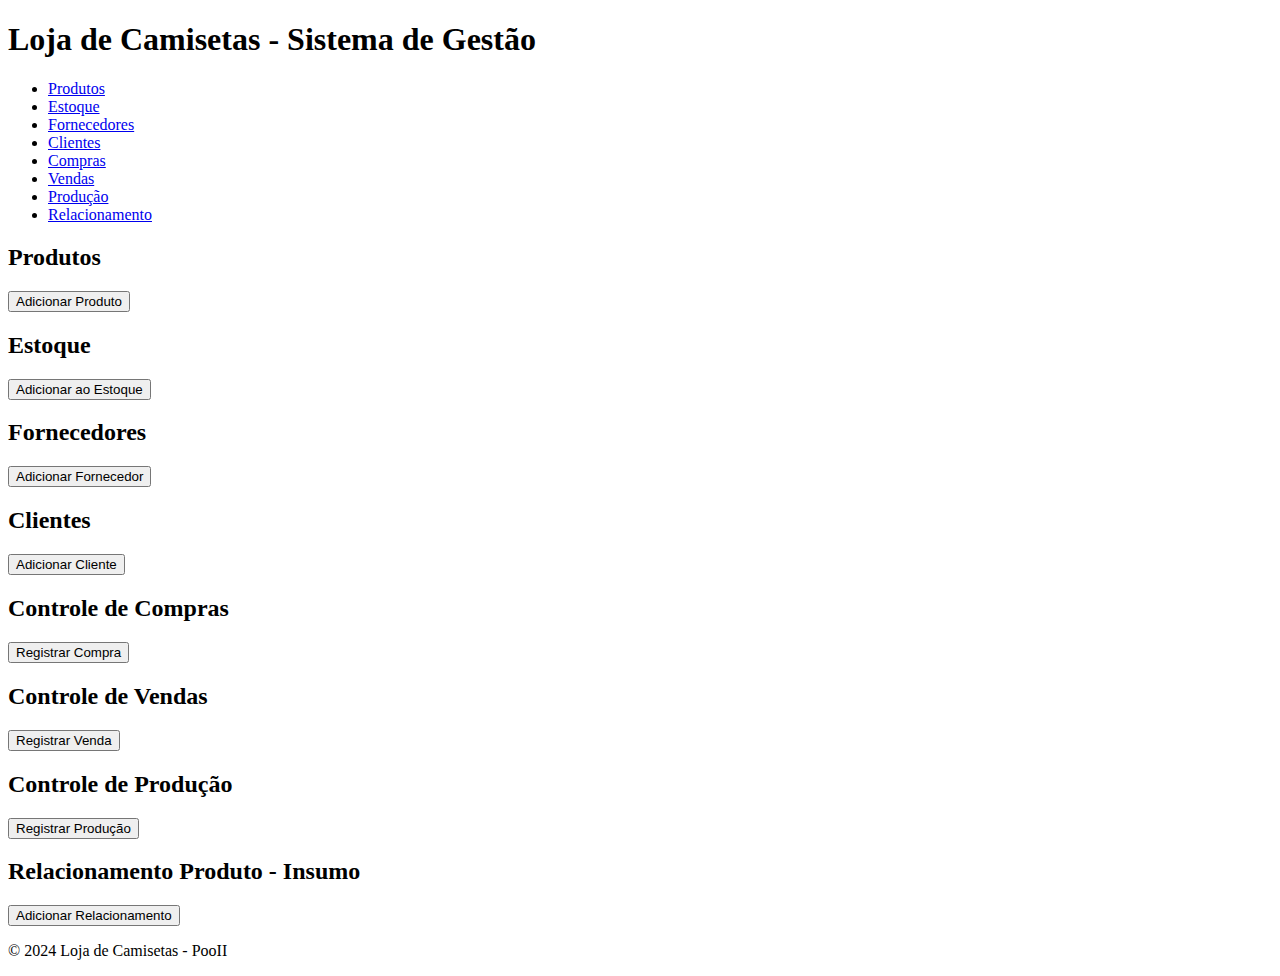
==== src/frontend/html/index.html @ 1a68882f "Adicionando a estrutura frontend" ====
<!DOCTYPE html>
<html lang="pt-BR">

<head>
    <meta charset="UTF-8">
    <meta name="viewport" content="width=device-width, initial-scale=1.0">
    <title>Loja de Camisetas - PooII</title>
    <link rel="stylesheet" href="style.css">
</head>

<body>

    <header>
        <div class="container">
            <h1>Loja de Camisetas - Sistema de Gestão</h1>
            <nav>
                <ul>
                    <li><a href="#produtos">Produtos</a></li>
                    <li><a href="#estoque">Estoque</a></li>
                    <li><a href="#fornecedores">Fornecedores</a></li>
                    <li><a href="#clientes">Clientes</a></li>
                    <li><a href="#compras">Compras</a></li>
                    <li><a href="#vendas">Vendas</a></li>
                    <li><a href="#producao">Produção</a></li>
                    <li><a href="#relacao">Relacionamento</a></li>
                </ul>
            </nav>
        </div>
    </header>

    <main>
        <!-- Produtos -->
        <section id="produtos" class="section">
            <h2>Produtos</h2>
            <button onclick="adicionarProduto()">Adicionar Produto</button>
            <div id="produtos-lista"></div>
        </section>

        <!-- Estoque -->
        <section id="estoque" class="section">
            <h2>Estoque</h2>
            <button onclick="adicionarEstoque()">Adicionar ao Estoque</button>
            <div id="estoque-lista"></div>
        </section>

        <!-- Fornecedores -->
        <section id="fornecedores" class="section">
            <h2>Fornecedores</h2>
            <button onclick="adicionarFornecedor()">Adicionar Fornecedor</button>
            <div id="fornecedores-lista"></div>
        </section>

        <!-- Clientes -->
        <section id="clientes" class="section">
            <h2>Clientes</h2>
            <button onclick="adicionarCliente()">Adicionar Cliente</button>
            <div id="clientes-lista"></div>
        </section>

        <!-- Compras -->
        <section id="compras" class="section">
            <h2>Controle de Compras</h2>
            <button onclick="adicionarCompra()">Registrar Compra</button>
            <div id="compras-lista"></div>
        </section>

        <!-- Vendas -->
        <section id="vendas" class="section">
            <h2>Controle de Vendas</h2>
            <button onclick="adicionarVenda()">Registrar Venda</button>
            <div id="vendas-lista"></div>
        </section>

        <!-- Produção -->
        <section id="producao" class="section">
            <h2>Controle de Produção</h2>
            <button onclick="adicionarProducao()">Registrar Produção</button>
            <div id="producao-lista"></div>
        </section>

        <!-- Relacionamento Produto - Insumo -->
        <section id="relacao" class="section">
            <h2>Relacionamento Produto - Insumo</h2>
            <button onclick="adicionarRelacaoProdutoInsumo()">Adicionar Relacionamento</button>
            <div id="relacao-produto-insumo"></div>
        </section>

    </main>

    <footer>
        <p>&copy; 2024 Loja de Camisetas - PooII</p>
    </footer>

    <script src="script.js"></script>
</body>

</html>
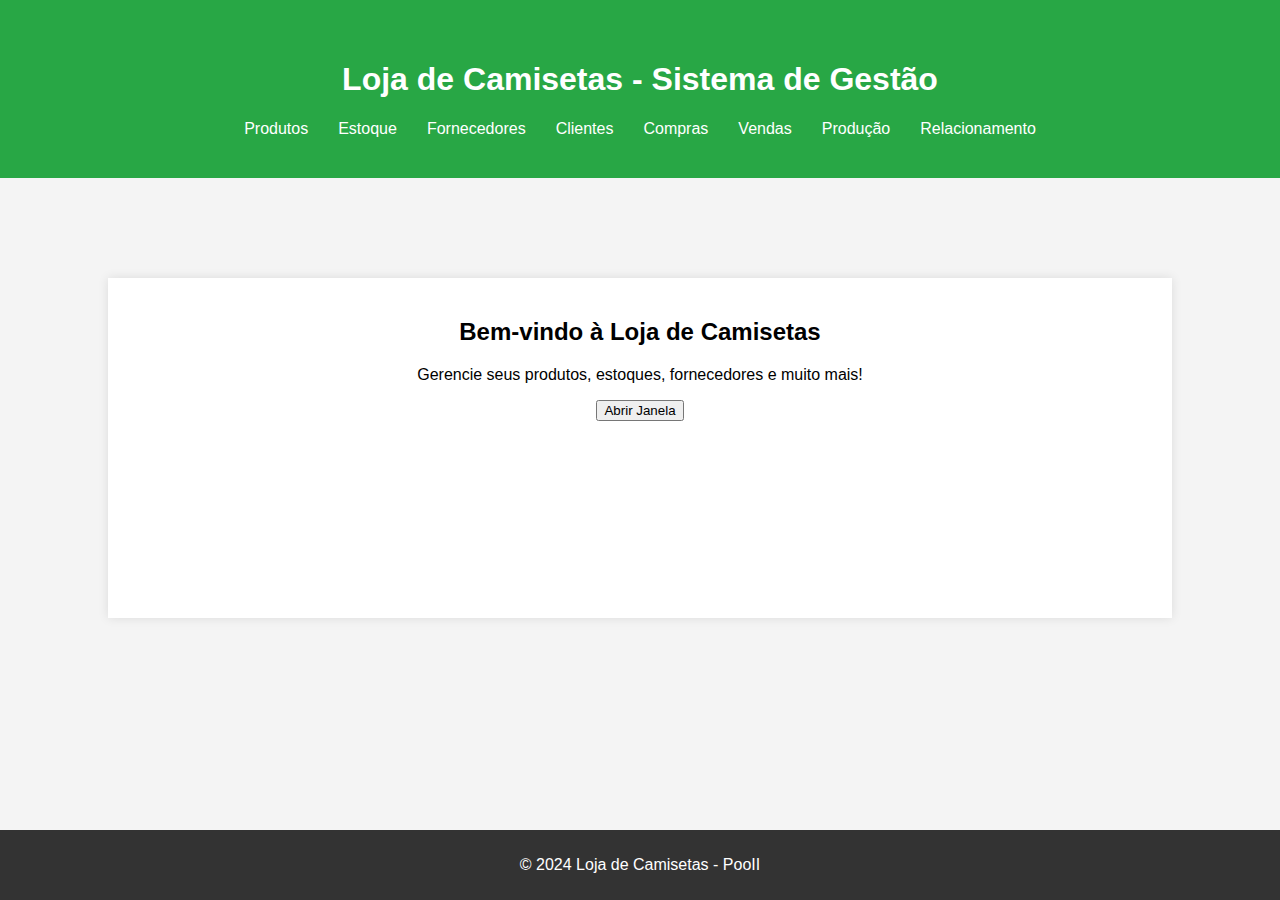
==== commit c0070b69: "Atualizando Frontend dia 11/12/24" ====
--- a/src/frontend/html/index.html
+++ b/src/frontend/html/index.html
@@ -5,93 +5,59 @@
     <meta charset="UTF-8">
     <meta name="viewport" content="width=device-width, initial-scale=1.0">
     <title>Loja de Camisetas - PooII</title>
-    <link rel="stylesheet" href="style.css">
+    <link rel="stylesheet" href="../css/style.css">
 </head>
 
 <body>
 
-    <header>
-        <div class="container">
-            <h1>Loja de Camisetas - Sistema de Gestão</h1>
-            <nav>
-                <ul>
-                    <li><a href="#produtos">Produtos</a></li>
-                    <li><a href="#estoque">Estoque</a></li>
-                    <li><a href="#fornecedores">Fornecedores</a></li>
-                    <li><a href="#clientes">Clientes</a></li>
-                    <li><a href="#compras">Compras</a></li>
-                    <li><a href="#vendas">Vendas</a></li>
-                    <li><a href="#producao">Produção</a></li>
-                    <li><a href="#relacao">Relacionamento</a></li>
-                </ul>
-            </nav>
-        </div>
-    </header>
+<header>
+    <div class="container">
+        <h1>Loja de Camisetas - Sistema de Gestão</h1>
+        <nav>
+            <ul>
+                <li><a href="#produtos">Produtos</a></li>
+                <li><a href="#estoque">Estoque</a></li>
+                <li><a href="#fornecedores">Fornecedores</a></li>
+                <li><a href="#clientes">Clientes</a></li>
+                <li><a href="#compras">Compras</a></li>
+                <li><a href="#vendas">Vendas</a></li>
+                <li><a href="#producao">Produção</a></li>
+                <li><a href="#relacao">Relacionamento</a></li>
+            </ul>
+        </nav>
+    </div>
+</header>
 
-    <main>
-        <!-- Produtos -->
-        <section id="produtos" class="section">
-            <h2>Produtos</h2>
-            <button onclick="adicionarProduto()">Adicionar Produto</button>
-            <div id="produtos-lista"></div>
-        </section>
+<div class="content">
+    <h2>Bem-vindo à Loja de Camisetas</h2>
+    <p>Gerencie seus produtos, estoques, fornecedores e muito mais!</p>
+    <button onclick="abrirModal()">Abrir Janela</button>
+</div>
 
-        <!-- Estoque -->
-        <section id="estoque" class="section">
-            <h2>Estoque</h2>
-            <button onclick="adicionarEstoque()">Adicionar ao Estoque</button>
-            <div id="estoque-lista"></div>
-        </section>
+<div class="modal" id="modal">
+    <div class="modal-content">
+        <h3>Janela Modal</h3>
+        <p>Este é um exemplo de janela que aparece na frente do conteúdo principal.</p>
+        <button class="close-btn" onclick="fecharModal()">Fechar</button>
+    </div>
+</div>
 
-        <!-- Fornecedores -->
-        <section id="fornecedores" class="section">
-            <h2>Fornecedores</h2>
-            <button onclick="adicionarFornecedor()">Adicionar Fornecedor</button>
-            <div id="fornecedores-lista"></div>
-        </section>
+<footer>
+    <p>&copy; 2024 Loja de Camisetas - PooII</p>
+</footer>
 
-        <!-- Clientes -->
-        <section id="clientes" class="section">
-            <h2>Clientes</h2>
-            <button onclick="adicionarCliente()">Adicionar Cliente</button>
-            <div id="clientes-lista"></div>
-        </section>
+<script src="../js/script.js"></script>
+<script>
+    function abrirModal() {
+        document.getElementById('modal').style.display = 'flex';
+    }
 
-        <!-- Compras -->
-        <section id="compras" class="section">
-            <h2>Controle de Compras</h2>
-            <button onclick="adicionarCompra()">Registrar Compra</button>
-            <div id="compras-lista"></div>
-        </section>
+    function fecharModal() {
+        document.getElementById('modal').style.display = 'none';
+    }
+</script>
 
-        <!-- Vendas -->
-        <section id="vendas" class="section">
-            <h2>Controle de Vendas</h2>
-            <button onclick="adicionarVenda()">Registrar Venda</button>
-            <div id="vendas-lista"></div>
-        </section>
+</body>
+<!--agora em vez de ter o botão de abrir janela eu quero que mantenha oque esta porem ao clicar por exemplo em produto abra uma janela na frente porem mantendo a estrutura da pagina!-->
+</html>
 
-        <!-- Produção -->
-        <section id="producao" class="section">
-            <h2>Controle de Produção</h2>
-            <button onclick="adicionarProducao()">Registrar Produção</button>
-            <div id="producao-lista"></div>
-        </section>
-
-        <!-- Relacionamento Produto - Insumo -->
-        <section id="relacao" class="section">
-            <h2>Relacionamento Produto - Insumo</h2>
-            <button onclick="adicionarRelacaoProdutoInsumo()">Adicionar Relacionamento</button>
-            <div id="relacao-produto-insumo"></div>
-        </section>
-
-    </main>
-
-    <footer>
-        <p>&copy; 2024 Loja de Camisetas - PooII</p>
-    </footer>
-
-    <script src="script.js"></script>
-</body>
-
-</html>
--- a/src/frontend/css/style.css
+++ b/src/frontend/css/style.css
@@ -0,0 +1,90 @@
+
+
+        body {
+            font-family: Arial, sans-serif;
+            margin: 0;
+            padding: 0;
+            background-color: #f4f4f4;
+        }
+
+        header {
+            background-color: #28a745;
+            color: white;
+            padding: 20px 0;
+            text-align: center;
+        }
+
+        footer {
+            background-color: #333;
+            color: white;
+            text-align: center;
+            padding: 10px 0;
+            position: fixed;
+            bottom: 0;
+            width: 100%;
+        }
+
+        .container {
+            padding: 20px;
+        }
+
+        nav ul {
+            list-style: none;
+            padding: 0;
+            display: flex;
+            justify-content: center;
+            margin: 10px 0 0;
+        }
+
+        nav ul li {
+            margin: 0 15px;
+        }
+
+        nav ul li a {
+            text-decoration: none;
+            color: white;
+        }
+
+        .content {
+            text-align: center;
+            margin: 100px auto 50px;
+            padding: 20px;
+            background-color: white;
+            width: 80%;
+            min-height: 300px;
+            box-shadow: 0 0 10px rgba(0, 0, 0, 0.1);
+        }
+
+        .modal {
+            display: none;
+            position: fixed;
+            top: 0;
+            left: 0;
+            width: 100%;
+            height: 100%;
+            background-color: rgba(0, 0, 0, 0.5);
+            justify-content: center;
+            align-items: center;
+        }
+
+        .modal-content {
+            background-color: white;
+            padding: 20px;
+            border-radius: 5px;
+            width: 50%;
+            box-shadow: 0 5px 15px rgba(0, 0, 0, 0.3);
+            text-align: center;
+        }
+
+        .close-btn {
+            background-color: #dc3545;
+            color: white;
+            border: none;
+            padding: 10px 20px;
+            cursor: pointer;
+            border-radius: 5px;
+        }
+
+        .close-btn:hover {
+            background-color: #c82333;
+        }
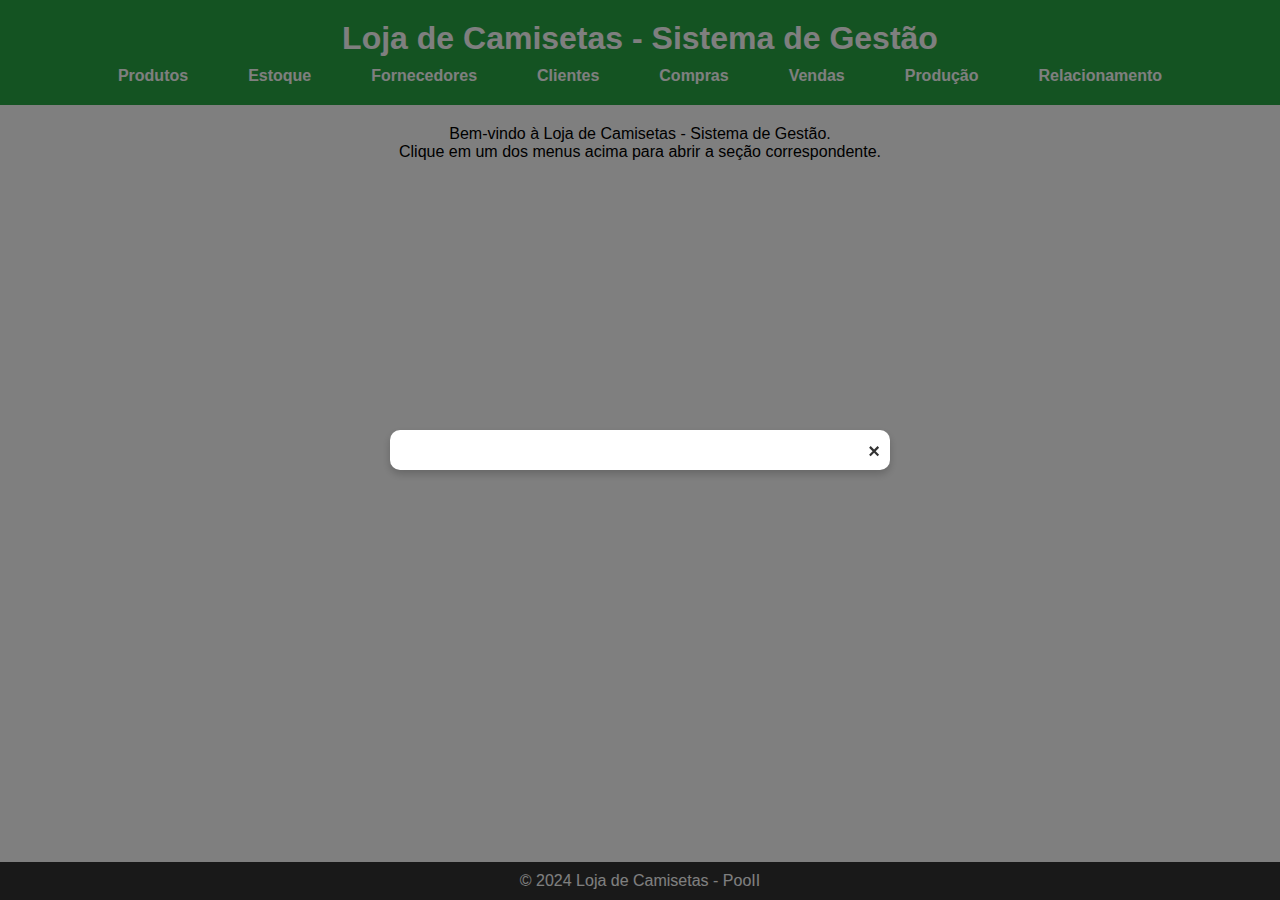
==== commit 4608d089: "Atualizando Frontend mais ainda" ====
--- a/src/frontend/html/index.html
+++ b/src/frontend/html/index.html
@@ -15,49 +15,41 @@
         <h1>Loja de Camisetas - Sistema de Gestão</h1>
         <nav>
             <ul>
-                <li><a href="#produtos">Produtos</a></li>
-                <li><a href="#estoque">Estoque</a></li>
-                <li><a href="#fornecedores">Fornecedores</a></li>
-                <li><a href="#clientes">Clientes</a></li>
-                <li><a href="#compras">Compras</a></li>
-                <li><a href="#vendas">Vendas</a></li>
-                <li><a href="#producao">Produção</a></li>
-                <li><a href="#relacao">Relacionamento</a></li>
+                <li><a href="#produtos" onclick="abrirModal('produtos')">Produtos</a></li>
+                <li><a href="#estoque" onclick="abrirModal('estoque')">Estoque</a></li>
+                <li><a href="#fornecedores" onclick="abrirModal('fornecedores')">Fornecedores</a></li>
+                <li><a href="#clientes" onclick="abrirModal('clientes')">Clientes</a></li>
+                <li><a href="#compras" onclick="abrirModal('compras')">Compras</a></li>
+                <li><a href="#vendas" onclick="abrirModal('vendas')">Vendas</a></li>
+                <li><a href="#producao" onclick="abrirModal('producao')">Produção</a></li>
+                <li><a href="#relacao" onclick="abrirModal('relacao')">Relacionamento</a></li>
             </ul>
         </nav>
     </div>
 </header>
 
-<div class="content">
-    <h2>Bem-vindo à Loja de Camisetas</h2>
-    <p>Gerencie seus produtos, estoques, fornecedores e muito mais!</p>
-    <button onclick="abrirModal()">Abrir Janela</button>
-</div>
-
-<div class="modal" id="modal">
-    <div class="modal-content">
-        <h3>Janela Modal</h3>
-        <p>Este é um exemplo de janela que aparece na frente do conteúdo principal.</p>
-        <button class="close-btn" onclick="fecharModal()">Fechar</button>
+<main>
+    <div class="container-conteudo">
+        <p>Bem-vindo à Loja de Camisetas - Sistema de Gestão.</p>
+        <p>Clique em um dos menus acima para abrir a seção correspondente.</p>
     </div>
-</div>
+</main>
 
 <footer>
     <p>&copy; 2024 Loja de Camisetas - PooII</p>
 </footer>
 
+<!-- Janela Modal -->
+<div id="modal" class="modal">
+    <div class="modal-content">
+        <span class="close" onclick="fecharModal()">&times;</span>
+        <div id="modal-body">
+            <!-- Conteúdo da seção será carregado aqui -->
+        </div>
+    </div>
+</div>
+
 <script src="../js/script.js"></script>
-<script>
-    function abrirModal() {
-        document.getElementById('modal').style.display = 'flex';
-    }
+</body>
 
-    function fecharModal() {
-        document.getElementById('modal').style.display = 'none';
-    }
-</script>
-
-</body>
-<!--agora em vez de ter o botão de abrir janela eu quero que mantenha oque esta porem ao clicar por exemplo em produto abra uma janela na frente porem mantendo a estrutura da pagina!-->
 </html>
-
--- a/src/frontend/css/style.css
+++ b/src/frontend/css/style.css
@@ -1,90 +1,109 @@
+/* Reset de estilo */
+* {
+    margin: 0;
+    padding: 0;
+    box-sizing: border-box;
+}
 
+/* Corpo da página */
+body {
+    display: flex;
+    flex-direction: column;
+    min-height: 100vh;
+    font-family: Arial, sans-serif;
+}
 
-        body {
-            font-family: Arial, sans-serif;
-            margin: 0;
-            padding: 0;
-            background-color: #f4f4f4;
-        }
+/* Cabeçalho */
+header {
+    background-color: #28a745;
+    color: white;
+    padding: 20px;
+    text-align: center;
+}
 
-        header {
-            background-color: #28a745;
-            color: white;
-            padding: 20px 0;
-            text-align: center;
-        }
+header nav ul {
+    list-style: none;
+    display: flex;
+    justify-content: center;
+    margin-top: 10px;
+}
 
-        footer {
-            background-color: #333;
-            color: white;
-            text-align: center;
-            padding: 10px 0;
-            position: fixed;
-            bottom: 0;
-            width: 100%;
-        }
+header nav ul li {
+    margin: 0 15px;
+}
 
-        .container {
-            padding: 20px;
-        }
+header nav ul li a {
+    text-decoration: none;
+    color: white;
+    font-weight: bold;
+    font-size: 16px;
+    padding: 10px 15px;
+    border-radius: 5px;
+    transition: all 0.3s ease;
+}
 
-        nav ul {
-            list-style: none;
-            padding: 0;
-            display: flex;
-            justify-content: center;
-            margin: 10px 0 0;
-        }
+/* Animação ao passar o mouse nos botões */
+header nav ul li a:hover {
+    background-color: white;
+    color: #28a745;
+    transform: scale(1.1);
+}
 
-        nav ul li {
-            margin: 0 15px;
-        }
+/* Conteúdo principal */
+main {
+    flex: 1;
+    padding: 20px;
+    text-align: center;
+}
 
-        nav ul li a {
-            text-decoration: none;
-            color: white;
-        }
+/* Rodapé */
+footer {
+    background-color: #333;
+    color: white;
+    text-align: center;
+    padding: 10px 0;
+}
 
-        .content {
-            text-align: center;
-            margin: 100px auto 50px;
-            padding: 20px;
-            background-color: white;
-            width: 80%;
-            min-height: 300px;
-            box-shadow: 0 0 10px rgba(0, 0, 0, 0.1);
-        }
+/* Modal */
+.modal {
+    display: none; /* Oculta o modal por padrão */
+    position: fixed;
+    top: 0;
+    left: 0;
+    width: 100%;
+    height: 100%;
+    background-color: rgba(0, 0, 0, 0.5); /* Fundo semitransparente */
+    z-index: 1000;
+    display: flex;
+    justify-content: center; /* Centraliza horizontalmente */
+    align-items: center; /* Centraliza verticalmente */
+}
 
-        .modal {
-            display: none;
-            position: fixed;
-            top: 0;
-            left: 0;
-            width: 100%;
-            height: 100%;
-            background-color: rgba(0, 0, 0, 0.5);
-            justify-content: center;
-            align-items: center;
-        }
+/* Conteúdo do modal */
+.modal-content {
+    background-color: white;
+    padding: 20px;
+    width: 50%;
+    max-width: 500px;
+    border-radius: 10px;
+    text-align: center;
+    box-shadow: 0 4px 8px rgba(0, 0, 0, 0.2);
+    position: relative;
+    transform: translate(0, 0); /* Garante centralização */
+}
 
-        .modal-content {
-            background-color: white;
-            padding: 20px;
-            border-radius: 5px;
-            width: 50%;
-            box-shadow: 0 5px 15px rgba(0, 0, 0, 0.3);
-            text-align: center;
-        }
+/* Botão para fechar o modal */
+.modal-content .close {
+    position: absolute;
+    top: 10px;
+    right: 10px;
+    font-size: 20px;
+    font-weight: bold;
+    color: #333;
+    cursor: pointer;
+    transition: color 0.3s ease;
+}
 
-        .close-btn {
-            background-color: #dc3545;
-            color: white;
-            border: none;
-            padding: 10px 20px;
-            cursor: pointer;
-            border-radius: 5px;
-        }
-
-        .close-btn:hover {
-            background-color: #c82333;
-        }
+.modal-content .close:hover {
+    color: red;
+}
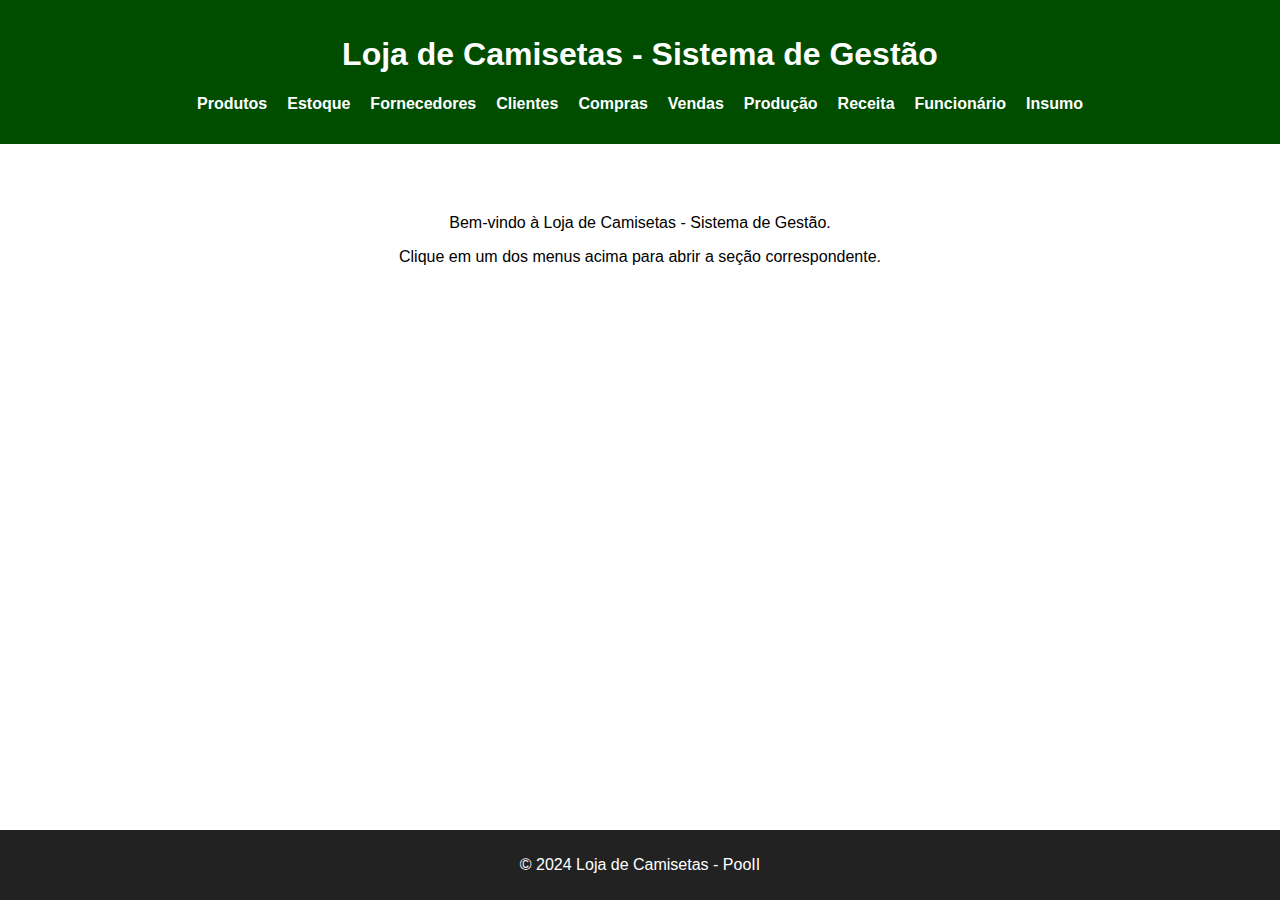
==== commit 2cc243e9: "Atualizando Frontend 1° parte interface pronta" ====
--- a/src/frontend/html/index.html
+++ b/src/frontend/html/index.html
@@ -1,15 +1,12 @@
 <!DOCTYPE html>
 <html lang="pt-BR">
-
 <head>
     <meta charset="UTF-8">
     <meta name="viewport" content="width=device-width, initial-scale=1.0">
     <title>Loja de Camisetas - PooII</title>
     <link rel="stylesheet" href="../css/style.css">
 </head>
-
 <body>
-
 <header>
     <div class="container">
         <h1>Loja de Camisetas - Sistema de Gestão</h1>
@@ -22,7 +19,9 @@
                 <li><a href="#compras" onclick="abrirModal('compras')">Compras</a></li>
                 <li><a href="#vendas" onclick="abrirModal('vendas')">Vendas</a></li>
                 <li><a href="#producao" onclick="abrirModal('producao')">Produção</a></li>
-                <li><a href="#relacao" onclick="abrirModal('relacao')">Relacionamento</a></li>
+                <li><a href="#receita" onclick="abrirModal('receita')">Receita</a></li>
+                <li><a href="#funcionario" onclick="abrirModal('funcionario')">Funcionário</a></li>
+                <li><a href="#insumo" onclick="abrirModal('insumo')">Insumo</a></li>
             </ul>
         </nav>
     </div>
@@ -51,5 +50,4 @@
 
 <script src="../js/script.js"></script>
 </body>
-
 </html>
--- a/src/frontend/css/style.css
+++ b/src/frontend/css/style.css
@@ -1,52 +1,44 @@
-/* Reset de estilo */
-* {
+/* Reset e estilos básicos */
+body, html {
     margin: 0;
     padding: 0;
     box-sizing: border-box;
-}
-
-/* Corpo da página */
-body {
+    font-family: Arial, sans-serif;
+    min-height: 100vh;
     display: flex;
     flex-direction: column;
-    min-height: 100vh;
-    font-family: Arial, sans-serif;
 }
 
 /* Cabeçalho */
 header {
-    background-color: #28a745;
-    color: white;
-    padding: 20px;
+    background-color: #004d00;
+    color: #fff;
+    padding: 15px 0;
     text-align: center;
 }
 
-header nav ul {
+header .container {
+    width: 90%;
+    margin: auto;
+}
+
+nav ul {
     list-style: none;
+    padding: 0;
     display: flex;
     justify-content: center;
-    margin-top: 10px;
+    gap: 20px;
 }
 
-header nav ul li {
-    margin: 0 15px;
+nav ul li a {
+    text-decoration: none;
+    color: #fff;
+    font-weight: bold;
+    transition: color 0.3s;
 }
 
-header nav ul li a {
-    text-decoration: none;
-    color: white;
-    font-weight: bold;
-    font-size: 16px;
-    padding: 10px 15px;
-    border-radius: 5px;
-    transition: all 0.3s ease;
-}
-
-/* Animação ao passar o mouse nos botões */
-header nav ul li a:hover {
-    background-color: white;
-    color: #28a745;
-    transform: scale(1.1);
+nav ul li a:hover {
+    color: #b3ffb3;
 }
 
 /* Conteúdo principal */
@@ -56,52 +48,52 @@
     text-align: center;
 }
 
+.container-conteudo {
+    margin: 50px auto;
+    max-width: 600px;
+}
+
 /* Rodapé */
 footer {
-    background-color: #333;
-    color: white;
+    background-color: #222;
+    color: #fff;
     text-align: center;
     padding: 10px 0;
+    margin-top: auto;
 }
 
 /* Modal */
 .modal {
-    display: none; /* Oculta o modal por padrão */
+    display: none; /* Mantém oculto por padrão */
     position: fixed;
     top: 0;
     left: 0;
     width: 100%;
     height: 100%;
-    background-color: rgba(0, 0, 0, 0.5); /* Fundo semitransparente */
-    z-index: 1000;
-    display: flex;
-    justify-content: center; /* Centraliza horizontalmente */
-    align-items: center; /* Centraliza verticalmente */
+    background-color: rgba(0, 0, 0, 0.5);
+    justify-content: center;
+    align-items: center;
 }
 
-/* Conteúdo do modal */
 .modal-content {
-    background-color: white;
+    background: #fff;
     padding: 20px;
-    width: 50%;
-    max-width: 500px;
-    border-radius: 10px;
+    border-radius: 8px;
+    box-shadow: 0px 0px 10px rgba(0, 0, 0, 0.5);
     text-align: center;
-    box-shadow: 0 4px 8px rgba(0, 0, 0, 0.2);
+    max-width: 400px;
+    width: 100%;
     position: relative;
-    transform: translate(0, 0); /* Garante centralização */
 }
 
-/* Botão para fechar o modal */
 .modal-content .close {
     position: absolute;
     top: 10px;
-    right: 10px;
+    right: 15px;
     font-size: 20px;
+    cursor: pointer;
     font-weight: bold;
     color: #333;
-    cursor: pointer;
-    transition: color 0.3s ease;
 }
 
 .modal-content .close:hover {
